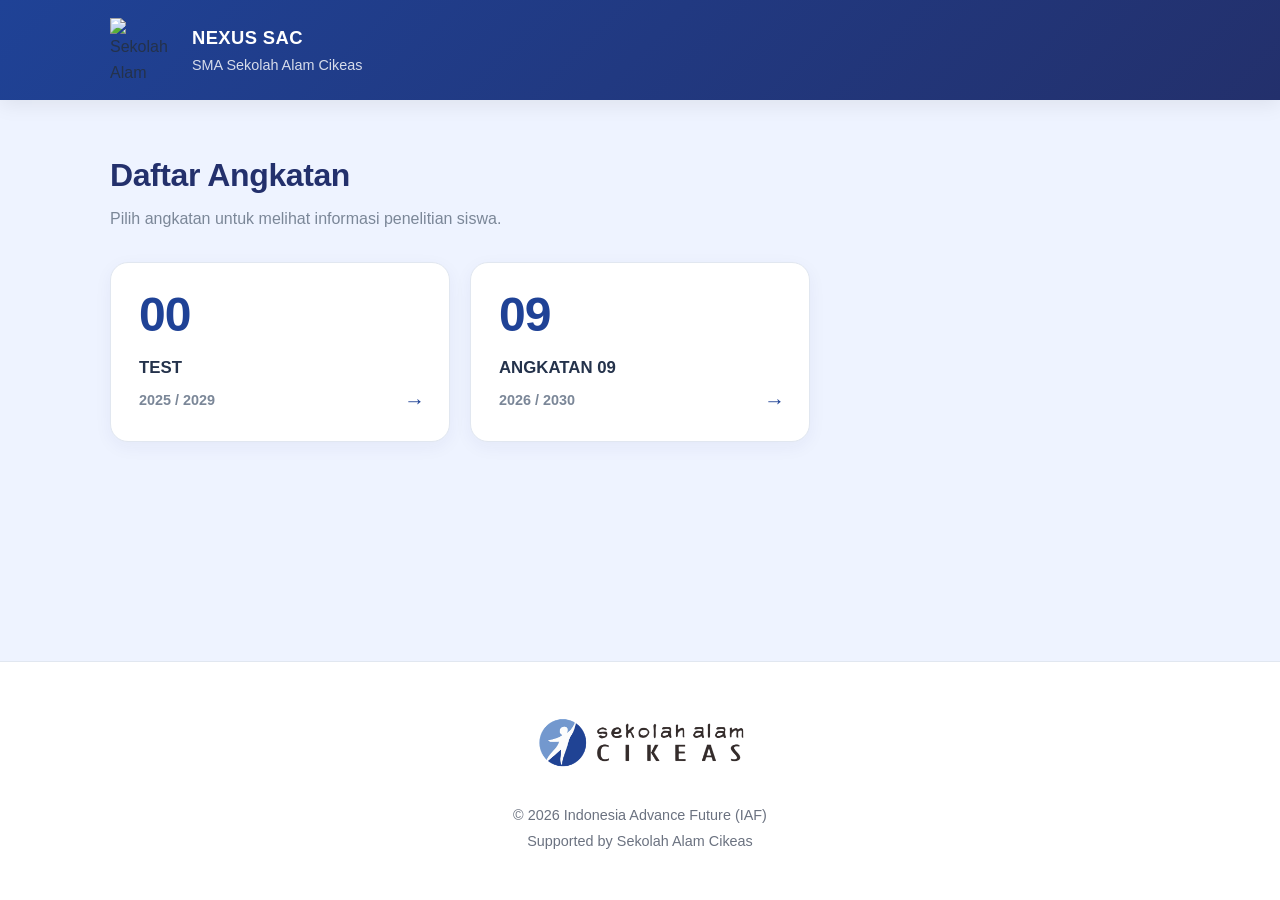
==== nexussac/index.html @ 6ff9382c "nexussac" ====
<!DOCTYPE html>
<html lang="id">

<head>

    <meta charset="UTF-8">

    <meta
        name="viewport"
        content="width=device-width, initial-scale=1.0">

    <title>NEXUS SAC | Sekolah Alam Cikeas</title>

    <link
        rel="stylesheet"
        href="css/index.css">

</head>


<body>


<header>

    <div class="header-container">

        <div class="header-brand">

            <img
                src="https://sekolahalamcikeas.sch.id/wp-content/uploads/2022/09/logo-sac-small.png"
                class="logo-top"
                alt="Sekolah Alam Cikeas">

            <div class="header-title">

                <h2>NEXUS SAC</h2>

                <p>SMA Sekolah Alam Cikeas</p>

            </div>

        </div>

    </div>

</header>



<main class="container">


    <section class="page-heading">

        <h1>Daftar Angkatan</h1>

        <p>
            Pilih angkatan untuk melihat informasi penelitian siswa.
        </p>

    </section>



    <section
        id="generation-list"
        class="generation-list">

    </section>


</main>



<footer>

    <img
        src="asset/logo/image2.png"
        class="footer-logo"
        alt="Sekolah Alam Cikeas">

    <p>
        © 2026 Indonesia Advance Future (IAF)<br>
        Supported by Sekolah Alam Cikeas
    </p>

</footer>



<script src="js/index.js"></script>

</body>

</html>
---- nexussac/css/index.css ----
:root {

    --primary: #1F4296;
    --primary-dark: #23306C;

    --background: #EEF3FF;
    --surface: #FFFFFF;

    --text: #24324B;
    --muted: #7B8798;

    --border: #E1E7F0;

}


/* =========================
   RESET
========================= */

* {

    margin: 0;
    padding: 0;

    box-sizing: border-box;

}


body {

    font-family: "Inter", sans-serif;

    background: var(--background);

    color: var(--text);

    line-height: 1.6;

    min-height: 100vh;

    display: flex;

    flex-direction: column;

}


/* =========================
   HEADER
========================= */

header {

    background: linear-gradient(
        135deg,
        var(--primary),
        var(--primary-dark)
    );

    box-shadow:
        0 4px 20px rgba(0,0,0,.08);

}


.header-container {

    max-width: 1100px;

    margin: auto;

    padding: 18px 20px;

    display: flex;

    align-items: center;

}


.header-brand {

    display: flex;

    align-items: center;

    gap: 18px;

}


.logo-top {

    width: 64px;
    height: 64px;

    object-fit: contain;

    flex-shrink: 0;

}


.header-title h2 {

    color: #FFFFFF;

    font-size: 1.15rem;

    font-weight: 700;

    letter-spacing: .4px;

}


.header-title p {

    color: rgba(255,255,255,.82);

    font-size: .9rem;

    margin-top: 2px;

}


/* =========================
   MAIN
========================= */

.container {

    width: 100%;

    max-width: 1100px;

    margin: auto;

    padding: 50px 20px 70px;

    flex: 1;

}


/* =========================
   PAGE HEADING
========================= */

.page-heading {

    margin-bottom: 30px;

}


.page-heading h1 {

    color: var(--primary-dark);

    font-size: 2rem;

    font-weight: 700;

    letter-spacing: -.4px;

}


.page-heading p {

    color: var(--muted);

    margin-top: 5px;

}


/* =========================
   GENERATION GRID
========================= */

.generation-list {

    display: grid;

    grid-template-columns:
        repeat(3, minmax(0, 1fr));

    gap: 20px;

}


/* =========================
   GENERATION CARD
========================= */

.generation-card {

    display: block;

    position: relative;

    padding: 28px;

    background: var(--surface);

    border: 1px solid var(--border);

    border-radius: 18px;

    color: var(--text);

    text-decoration: none;

    overflow: hidden;

    box-shadow:
        0 5px 18px rgba(35,48,108,.05);

    transition:
        transform .2s ease,
        box-shadow .2s ease,
        border-color .2s ease;

}


.generation-card:hover {

    transform: translateY(-5px);

    border-color:
        rgba(31,66,150,.3);

    box-shadow:
        0 14px 30px rgba(35,48,108,.12);

}


.generation-card:active {

    transform: translateY(-1px);

}


/* =========================
   GENERATION NUMBER
========================= */

.generation-number {

    color: var(--primary);

    font-size: 3rem;

    font-weight: 700;

    line-height: 1;

    letter-spacing: -1px;

    margin-bottom: 18px;

}


/* =========================
   GENERATION NAME
========================= */

.generation-name {

    color: var(--text);

    font-size: 1.05rem;

    font-weight: 700;

    line-height: 1.35;

}


/* =========================
   GENERATION RANGE
========================= */

.generation-range {

    display: inline-block;

    margin-top: 10px;

    color: var(--muted);

    font-size: .9rem;

    font-weight: 600;

}


/* =========================
   CARD ARROW
========================= */

.generation-arrow {

    position: absolute;

    right: 24px;
    bottom: 24px;

    color: var(--primary);

    font-size: 1.3rem;

    transition:
        transform .2s ease;

}


.generation-card:hover .generation-arrow {

    transform: translateX(4px);

}


/* =========================
   LOAD ERROR
========================= */

.load-error {

    grid-column: 1 / -1;

    padding: 40px;

    background: var(--surface);

    border: 1px solid var(--border);

    border-radius: 16px;

    text-align: center;

}


.load-error h2 {

    color: var(--primary-dark);

    font-size: 1.2rem;

    margin-bottom: 8px;

}


.load-error p {

    color: var(--muted);

    font-size: .9rem;

}


/* =========================
   FOOTER
========================= */

footer {

    margin-top: 20px;

    padding: 45px 20px;

    background: var(--surface);

    border-top: 1px solid var(--border);

    text-align: center;

}


.footer-logo {

    width: 230px;

    max-width: 80%;

    margin-bottom: 18px;

}


footer p {

    color: #6B7280;

    font-size: .9rem;

    line-height: 1.8;

}


/* =========================
   TABLET
========================= */

@media (max-width: 900px) {

    .generation-list {

        grid-template-columns:
            repeat(2, minmax(0, 1fr));

    }

}


/* =========================
   MOBILE
========================= */

@media (max-width: 600px) {

    .header-container {

        padding: 16px;

    }


    .logo-top {

        width: 54px;
        height: 54px;

    }


    .header-title h2 {

        font-size: 1rem;

    }


    .header-title p {

        font-size: .8rem;

    }


    .container {

        padding:
            35px 16px 55px;

    }


    .page-heading h1 {

        font-size: 1.6rem;

    }


    .generation-list {

        grid-template-columns: 1fr;

        gap: 14px;

    }


    .generation-card {

        padding: 24px;

        border-radius: 15px;

    }


    .generation-number {

        font-size: 2.6rem;

    }


    footer {

        margin-top: 0;

        padding: 35px 20px;

    }


    .footer-logo {

        width: 190px;

    }

}
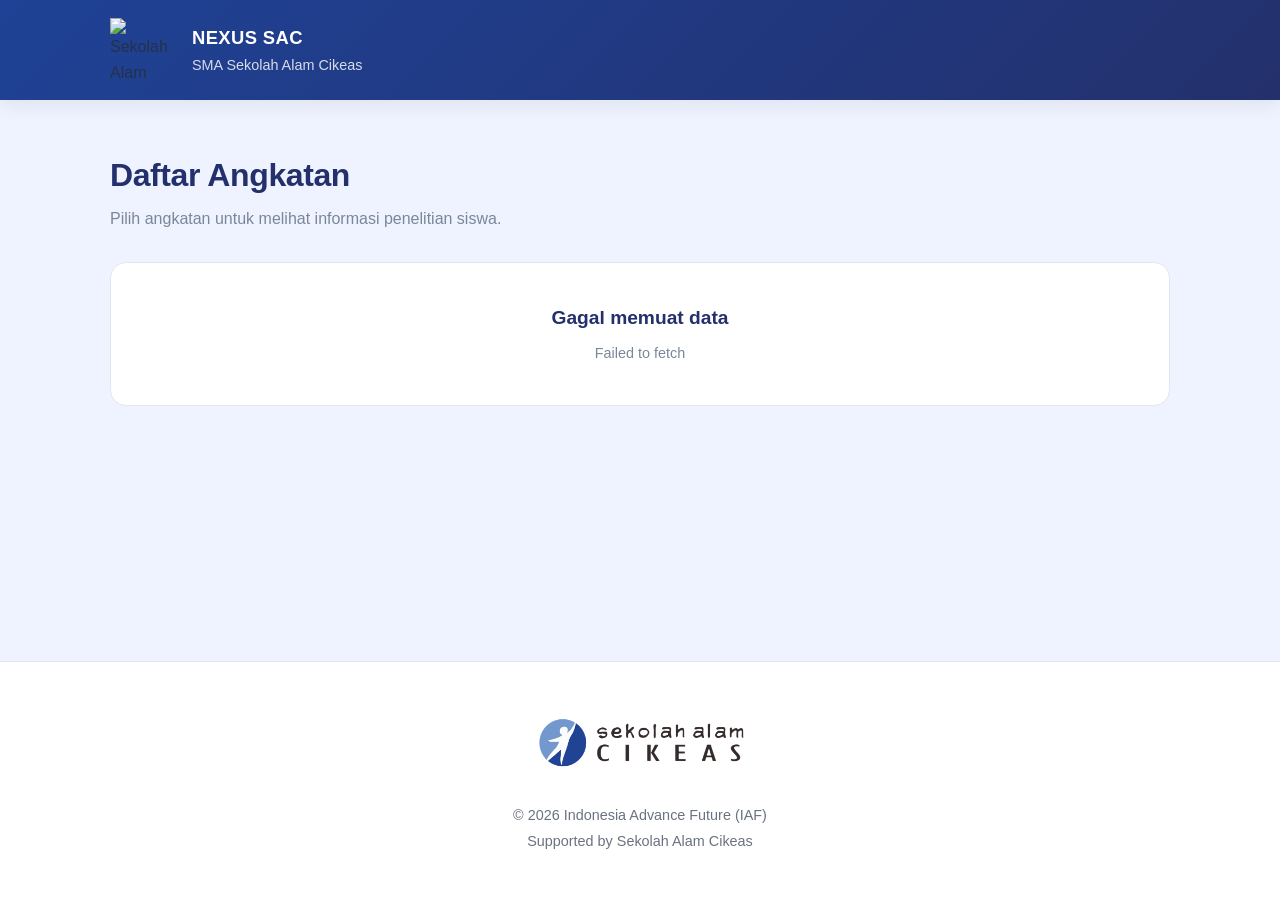
==== commit 8787bdff: "NEXSAC" ====
--- a/nexussac/index.html
+++ b/nexussac/index.html
@@ -9,7 +9,19 @@
         name="viewport"
         content="width=device-width, initial-scale=1.0">
 
-    <title>NEXUS SAC | Sekolah Alam Cikeas</title>
+
+    <title>NEXUS SAC | The Creative Hub.</title>
+
+
+    <!-- =========================
+         FAVICON
+    ========================= -->
+
+    <link
+        rel="icon"
+        type="image/png"
+        href="icon-192.png">
+
 
     <link
         rel="stylesheet"
@@ -89,7 +101,7 @@
 </footer>
 
 
-
+<script src="jsdata/index.js"></script>
 <script src="js/index.js"></script>
 
 </body>
